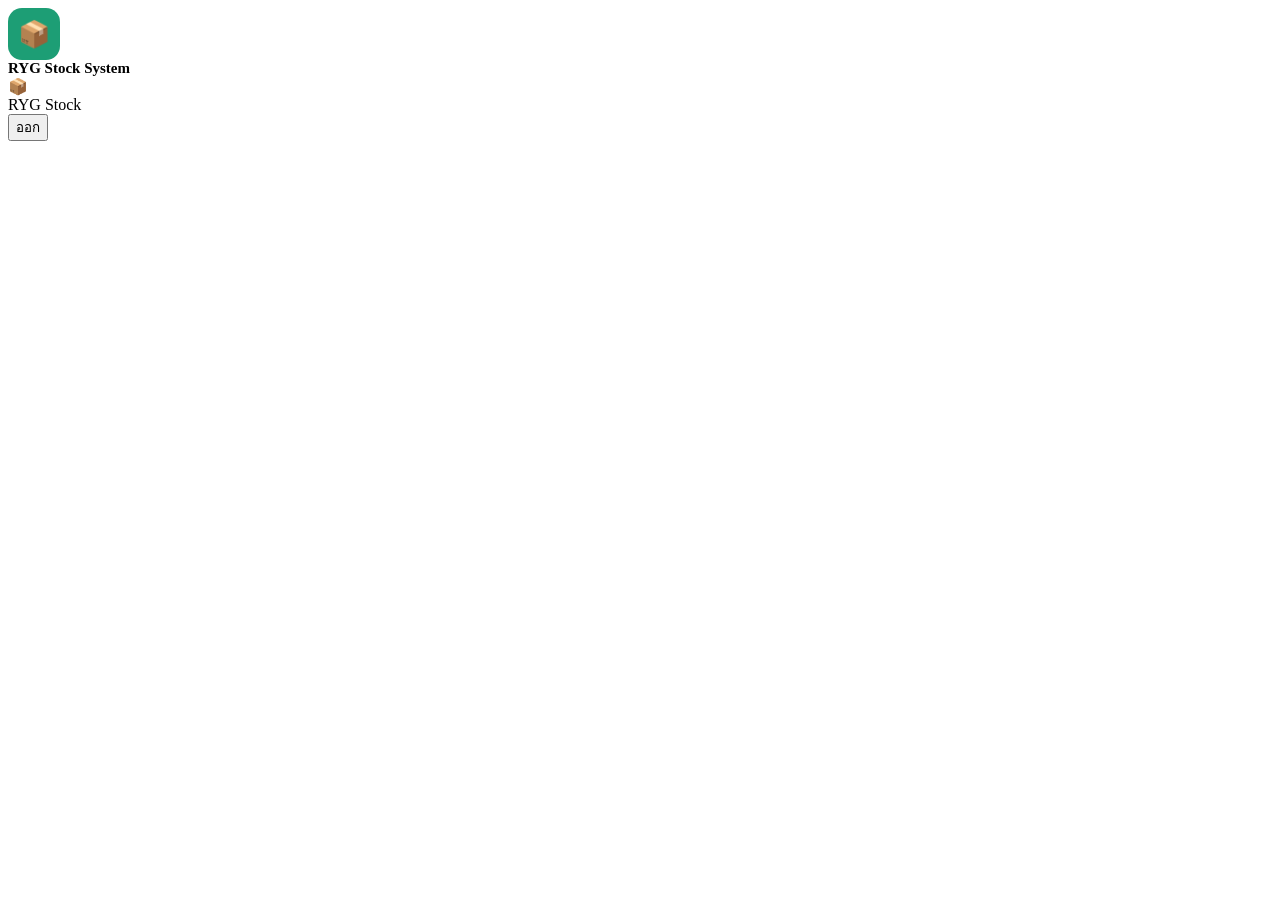
==== history.html @ ba86bd08 "Add files via upload" ====
<!DOCTYPE html>
<html lang="th">
<head>
<meta charset="UTF-8"/>
<meta name="viewport" content="width=device-width, initial-scale=1.0, maximum-scale=1.0"/>
<title>RYG Stock — ประวัติ</title>
<link rel="preconnect" href="https://fonts.googleapis.com">
<link href="https://fonts.googleapis.com/css2?family=Sarabun:wght@400;500;600;700&family=IBM+Plex+Mono:wght@400;600&display=swap" rel="stylesheet">
<link rel="stylesheet" href="shared.css"/>
<script src="https://www.gstatic.com/firebasejs/10.12.2/firebase-app-compat.js"></script>
<script src="https://www.gstatic.com/firebasejs/10.12.2/firebase-auth-compat.js"></script>
<script src="https://www.gstatic.com/firebasejs/10.12.2/firebase-firestore-compat.js"></script>
<script src="shared.js"></script>
</head>
<body>
<div id="loadingScreen">
  <div style="width:52px;height:52px;background:#1D9E75;border-radius:14px;display:flex;align-items:center;justify-content:center;font-size:26px;">📦</div>
  <div style="font-size:15px;font-weight:700;">RYG Stock System</div>
  <div class="spinner"></div>
</div>
<div id="mainApp">
  <div class="topbar">
    <div class="topbar-logo">📦</div>
    <span class="topbar-title">RYG Stock</span>
    <div class="user-mini">
      <img id="uAvatar" class="user-ava" src="" onerror="this.style.display='none'" alt=""/>
      <span id="uFallback" class="user-ava"></span>
      <span id="uName" class="user-name-top"></span>
      <span id="uRole" class="badge-role badge-admin"></span>
      <button class="btn-topout" onclick="doLogout()">ออก</button>
    </div>
  </div>
  <div class="nav-tabs" id="navTabs"></div>
  <div class="content" id="mainContent"></div>
  <nav class="bottom-nav" id="bottomNav"></nav>
</div>
<div id="notif"></div>

<script>
let currentUser=null, currentRole='user', db=null;
let historyData=[], filterType='all', searchQ='';

initShell('history', (user, role, firestore) => {
  currentUser=user; currentRole=role; db=firestore;
  subscribeHistory();
});

function subscribeHistory(){
  let q=db.collection('transactions').orderBy('createdAt','desc').limit(300);
  if(currentRole!=='admin') q=q.where('userId','==',currentUser.uid);
  q.onSnapshot(snap=>{
    historyData=snap.docs.map(d=>({id:d.id,...d.data()}));
    renderHistory();
  });
}

function renderHistory(){
  let data=historyData;
  if(filterType!=='all') data=data.filter(h=>h.type===filterType);
  if(searchQ){
    const q=searchQ.toLowerCase();
    data=data.filter(h=>(h.itemName||'').toLowerCase().includes(q)||(h.sn||'').toLowerCase().includes(q)||(h.serviceNo||'').toLowerCase().includes(q)||(h.usedAt||'').toLowerCase().includes(q));
  }

  document.getElementById('mainContent').innerHTML=`
  <div class="flex jb items-c section-gap" style="flex-wrap:wrap;gap:8px">
    <span style="font-size:15px;font-weight:700">🕐 ประวัติ${currentRole==='user'?' (ของฉัน)':''}</span>
    <div style="display:flex;gap:8px;align-items:center;flex-wrap:wrap">
      <div style="display:flex;gap:0;border:1px solid var(--bdrm);border-radius:var(--rad);overflow:hidden">
        ${['all','in','out'].map(t=>`
          <button style="padding:6px 12px;border:none;background:${filterType===t?'var(--g)':'var(--bg)'};color:${filterType===t?'#fff':'var(--tx2)'};cursor:pointer;font-size:12px;font-weight:600;font-family:var(--font)"
            onclick="filterType='${t}';renderHistory()">
            ${{all:'ทั้งหมด',in:'📥 นำเข้า',out:'📤 เบิก'}[t]}
          </button>`).join('')}
      </div>
      <input class="search-input" style="min-width:140px;max-width:200px" placeholder="ค้นหา..." value="${searchQ}"
        oninput="searchQ=this.value;renderHistory()"/>
    </div>
  </div>
  <div class="fz12 txmute" style="margin-bottom:.7rem">${data.length} รายการ</div>
  ${data.length===0?`<div class="empty-state">ยังไม่มีรายการ</div>`:`
  <div class="hist-list">
    ${data.map(h=>`
      <div class="hist-card">
        <div class="hist-top">
          <div class="hist-dot" style="background:${h.type==='in'?'#1D9E75':'#E24B4A'}"></div>
          <span class="hist-item">${h.itemName}</span>
          ${h.type==='in'?'<span class="badge badge-in">📥 นำเข้า</span>':'<span class="badge badge-out2">📤 เบิก</span>'}
        </div>
        ${h.sn&&h.sn!=='-'?`<div class="hist-sn">S/N: ${h.sn}</div>`:''}
        <div class="hist-meta">
          ${h.usedAt?`📍 ${h.usedAt} · `:''}
          ${h.hasService==='yes'?'✅ ใบ Service ':h.hasService==='job'?'📋 Job Order ':''}
          ${h.serviceRef?`<span class="hist-ref">${h.serviceRef}</span> · `:''}
          ${h.dept?h.dept+' · ':''}
          ${currentRole==='admin'&&h.userName?h.userName+' · ':''}
          ${formatDT(h.createdAt)}
        </div>
        ${h.serviceNo?`<div class="hist-ref" style="margin-top:3px">${h.serviceNo}</div>`:''}
      </div>`).join('')}
  </div>`}`;
}
</script>
</body>
</html>
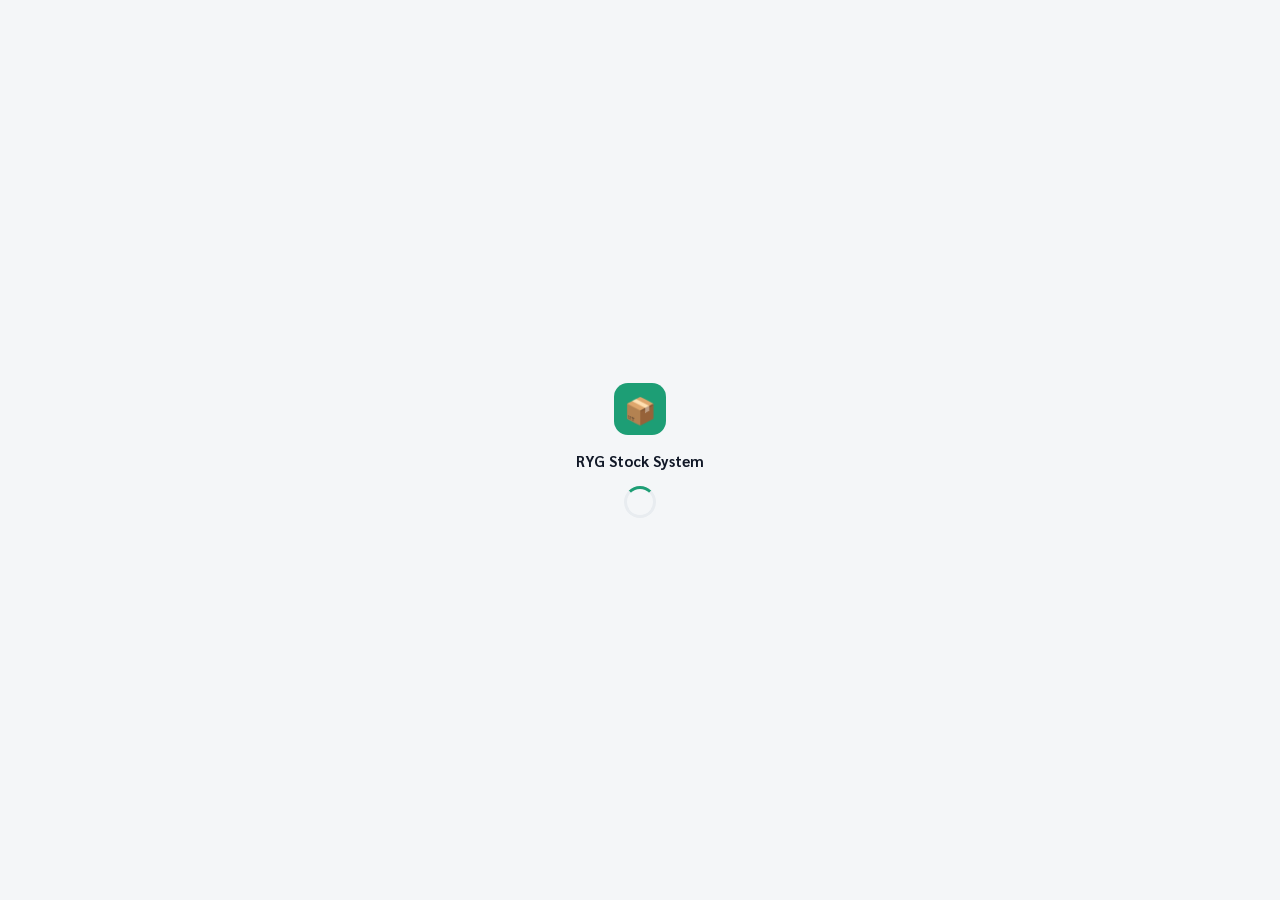
==== commit 01af1f6c: "Add files via upload" ====
--- a/history.html
+++ b/history.html
@@ -11,6 +11,8 @@
 <script src="https://www.gstatic.com/firebasejs/10.12.2/firebase-auth-compat.js"></script>
 <script src="https://www.gstatic.com/firebasejs/10.12.2/firebase-firestore-compat.js"></script>
 <script src="shared.js"></script>
+<!-- SheetJS for Excel Export -->
+<script src="https://cdn.jsdelivr.net/npm/xlsx@0.18.5/dist/xlsx.full.min.js"></script>
 </head>
 <body>
 <div id="loadingScreen">
@@ -39,6 +41,7 @@
 <script>
 let currentUser=null, currentRole='user', db=null;
 let historyData=[], filterType='all', searchQ='';
+let _histUnsub=null;
 
 initShell('history', (user, role, firestore) => {
   currentUser=user; currentRole=role; db=firestore;
@@ -46,21 +49,67 @@
 });
 
 function subscribeHistory(){
-  let q=db.collection('transactions').orderBy('createdAt','desc').limit(300);
-  if(currentRole!=='admin') q=q.where('userId','==',currentUser.uid);
-  q.onSnapshot(snap=>{
-    historyData=snap.docs.map(d=>({id:d.id,...d.data()}));
+  if(_histUnsub){ _histUnsub(); _histUnsub=null; }
+
+  // BUG FIX: ใช้แค่ orderBy('createdAt') ไม่มี .where() เพิ่ม
+  // เพื่อหลีกเลี่ยง composite index ที่ต้องสร้างใน Firestore console
+  // กรอง userId ฝั่ง client แทน
+  const q = db.collection('transactions').orderBy('createdAt','desc').limit(500);
+
+  _histUnsub = q.onSnapshot(snap => {
+    let docs = snap.docs.map(d => ({id: d.id, ...d.data()}));
+    // กรอง user ปกติให้เห็นแค่ของตัวเอง (client-side)
+    if(currentRole !== 'admin'){
+      docs = docs.filter(h => h.userId === currentUser.uid);
+    }
+    historyData = docs;
     renderHistory();
+  }, err => {
+    console.error('History error:', err);
+    // Fallback: ถ้า snapshot ไม่ได้ ลอง get แบบ one-time
+    loadHistoryOnce();
   });
 }
 
-function renderHistory(){
+async function loadHistoryOnce(){
+  try{
+    const snap = await db.collection('transactions').orderBy('createdAt','desc').limit(500).get();
+    let docs = snap.docs.map(d => ({id: d.id, ...d.data()}));
+    if(currentRole !== 'admin'){
+      docs = docs.filter(h => h.userId === currentUser.uid);
+    }
+    historyData = docs;
+    renderHistory();
+  }catch(e){
+    document.getElementById('mainContent').innerHTML=`<div class="empty-state" style="color:var(--r)">โหลดประวัติไม่สำเร็จ: ${e.message}</div>`;
+  }
+}
+
+function safeFormatDT(ts){
+  try{ return (typeof formatDT==='function') ? formatDT(ts) : ''; }
+  catch(e){ return ''; }
+}
+
+function getFilteredData(){
   let data=historyData;
   if(filterType!=='all') data=data.filter(h=>h.type===filterType);
   if(searchQ){
     const q=searchQ.toLowerCase();
-    data=data.filter(h=>(h.itemName||'').toLowerCase().includes(q)||(h.sn||'').toLowerCase().includes(q)||(h.serviceNo||'').toLowerCase().includes(q)||(h.usedAt||'').toLowerCase().includes(q));
-  }
+    data=data.filter(h=>
+      (h.itemName||'').toLowerCase().includes(q)||
+      (h.sn||'').toLowerCase().includes(q)||
+      (h.serviceNo||'').toLowerCase().includes(q)||
+      (h.usedAt||'').toLowerCase().includes(q)||
+      (h.reqBy||'').toLowerCase().includes(q)||
+      (h.dept||'').toLowerCase().includes(q)
+    );
+  }
+  return data;
+}
+
+function renderHistory(){
+  const data=getFilteredData();
+  const isAdmin=currentRole==='admin';
 
   document.getElementById('mainContent').innerHTML=`
   <div class="flex jb items-c section-gap" style="flex-wrap:wrap;gap:8px">
@@ -75,9 +124,10 @@
       </div>
       <input class="search-input" style="min-width:140px;max-width:200px" placeholder="ค้นหา..." value="${searchQ}"
         oninput="searchQ=this.value;renderHistory()"/>
+      ${isAdmin?`<button class="btn btn-sm" onclick="exportHistory()" title="Export ประวัติเป็น Excel">📥 Export</button>`:''}
     </div>
   </div>
-  <div class="fz12 txmute" style="margin-bottom:.7rem">${data.length} รายการ</div>
+  <div class="fz12 txmute" style="margin-bottom:.7rem">${data.length} รายการ${historyData.length>data.length?' (กรองจาก '+historyData.length+')':''}</div>
   ${data.length===0?`<div class="empty-state">ยังไม่มีรายการ</div>`:`
   <div class="hist-list">
     ${data.map(h=>`
@@ -87,19 +137,67 @@
           <span class="hist-item">${h.itemName}</span>
           ${h.type==='in'?'<span class="badge badge-in">📥 นำเข้า</span>':'<span class="badge badge-out2">📤 เบิก</span>'}
         </div>
-        ${h.sn&&h.sn!=='-'?`<div class="hist-sn">S/N: ${h.sn}</div>`:''}
+        ${(h.sn&&h.sn!=='-')?`<div class="hist-sn">S/N: ${h.sn}</div>`:''}
         <div class="hist-meta">
           ${h.usedAt?`📍 ${h.usedAt} · `:''}
           ${h.hasService==='yes'?'✅ ใบ Service ':h.hasService==='job'?'📋 Job Order ':''}
           ${h.serviceRef?`<span class="hist-ref">${h.serviceRef}</span> · `:''}
           ${h.dept?h.dept+' · ':''}
-          ${currentRole==='admin'&&h.userName?h.userName+' · ':''}
-          ${formatDT(h.createdAt)}
+          ${isAdmin&&h.userName?h.userName+' · ':''}
+          ${safeFormatDT(h.createdAt)}
         </div>
         ${h.serviceNo?`<div class="hist-ref" style="margin-top:3px">${h.serviceNo}</div>`:''}
       </div>`).join('')}
   </div>`}`;
 }
+
+function exportHistory(){
+  const data=getFilteredData();
+  if(!data.length){ showNotif('ไม่มีข้อมูลที่จะ Export','error'); return; }
+
+  const wb=XLSX.utils.book_new();
+  const rows=[['ประเภท','เลขที่ใบเบิก','รหัสสินค้า','ชื่อสินค้า','S/N','จำนวน','ใช้งานที่','แผนก','ผู้ดำเนินการ','ใบ Service','เลขอ้างอิง','หมายเหตุ','วันที่']];
+
+  data.forEach(h=>{
+    const typeTH=h.type==='in'?'📥 นำเข้า':'📤 เบิก';
+    const svcTH={no:'ไม่มี',yes:'ใบ Service',job:'Job Order'}[h.hasService]||'';
+    let dateStr='';
+    try{
+      if(h.createdAt?.toDate) dateStr=h.createdAt.toDate().toLocaleString('th-TH');
+      else if(h.createdAt?.seconds) dateStr=new Date(h.createdAt.seconds*1000).toLocaleString('th-TH');
+    }catch(e){}
+    rows.push([typeTH,h.serviceNo||'',h.itemId||'',h.itemName||'',h.sn||'-',h.qty||1,h.usedAt||'',h.dept||'',h.userName||'',svcTH,h.serviceRef||'',h.note||'',dateStr]);
+  });
+
+  const ws=XLSX.utils.aoa_to_sheet(rows);
+  ws['!cols']=[{wch:10},{wch:18},{wch:10},{wch:28},{wch:18},{wch:8},{wch:14},{wch:12},{wch:16},{wch:12},{wch:16},{wch:20},{wch:20}];
+  XLSX.utils.book_append_sheet(wb,ws,'ประวัติ');
+
+  const outRows=data.filter(h=>h.type==='out');
+  const inRows=data.filter(h=>h.type==='in');
+  if(outRows.length){
+    const outWs=XLSX.utils.aoa_to_sheet([rows[0],...outRows.map(h=>{
+      let ds=''; try{ if(h.createdAt?.toDate) ds=h.createdAt.toDate().toLocaleString('th-TH'); }catch(e){}
+      const sv={no:'ไม่มี',yes:'ใบ Service',job:'Job Order'}[h.hasService]||'';
+      return['📤 เบิก',h.serviceNo||'',h.itemId||'',h.itemName||'',h.sn||'-',h.qty||1,h.usedAt||'',h.dept||'',h.userName||'',sv,h.serviceRef||'',h.note||'',ds];
+    })]);
+    outWs['!cols']=ws['!cols'];
+    XLSX.utils.book_append_sheet(wb,outWs,'เบิกออก');
+  }
+  if(inRows.length){
+    const inWs=XLSX.utils.aoa_to_sheet([rows[0],...inRows.map(h=>{
+      let ds=''; try{ if(h.createdAt?.toDate) ds=h.createdAt.toDate().toLocaleString('th-TH'); }catch(e){}
+      return['📥 นำเข้า',h.serviceNo||'',h.itemId||'',h.itemName||'',h.sn||'-',h.qty||1,'','',h.userName||'','','','',ds];
+    })]);
+    inWs['!cols']=ws['!cols'];
+    XLSX.utils.book_append_sheet(wb,inWs,'นำเข้า');
+  }
+
+  const now=new Date();
+  const ds=`${now.getFullYear()}-${String(now.getMonth()+1).padStart(2,'0')}-${String(now.getDate()).padStart(2,'0')}`;
+  XLSX.writeFile(wb,`RYG_History_${ds}.xlsx`);
+  showNotif(`Export ${data.length} รายการสำเร็จ`);
+}
 </script>
 </body>
 </html>
--- a/shared.css
+++ b/shared.css
@@ -0,0 +1,549 @@
+/* ═══════════════════════════════════════════════════
+   RYG Stock — shared.css
+   ═══════════════════════════════════════════════════ */
+
+/* ─── CSS Variables ──────────────────────────────── */
+:root {
+  --g:    #1D9E75;   /* brand green */
+  --gd:   #15785a;   /* dark green */
+  --gl:   #a8ddc9;   /* light green border */
+  --gll:  #eaf7f2;   /* green tint bg */
+  --r:    #E24B4A;   /* red / danger */
+  --rl:   #fdeaea;   /* red tint */
+  --am:   #E67E22;   /* amber / warning */
+  --aml:  #fef3e2;   /* amber tint */
+
+  --bg:   #F4F6F8;   /* page bg */
+  --surf: #FFFFFF;   /* card surface */
+  --bdr:  #E8ECF0;   /* border subtle */
+  --bdrm: #D0D7DE;   /* border medium */
+  --tx1:  #111827;   /* text primary */
+  --tx2:  #374151;   /* text secondary */
+  --tx3:  #6B7280;   /* text muted */
+
+  --font: 'Sarabun', 'Segoe UI', sans-serif;
+  --mono: 'IBM Plex Mono', 'Courier New', monospace;
+
+  --rad:   10px;
+  --radsm:  6px;
+  --radlg: 16px;
+
+  --topbar-h: 52px;
+  --nav-h:    44px;
+  --bn-h:     60px;
+}
+
+/* ─── Reset ──────────────────────────────────────── */
+*, *::before, *::after { box-sizing: border-box; margin: 0; padding: 0; }
+html { font-size: 14px; }
+body {
+  font-family: var(--font);
+  background: var(--bg);
+  color: var(--tx1);
+  min-height: 100vh;
+  -webkit-font-smoothing: antialiased;
+}
+a { text-decoration: none; color: inherit; }
+button, select, input, textarea {
+  font-family: var(--font);
+  font-size: 13px;
+}
+input, textarea, select {
+  width: 100%;
+  padding: 9px 12px;
+  border: 1.5px solid var(--bdrm);
+  border-radius: var(--rad);
+  background: var(--surf);
+  color: var(--tx1);
+  transition: border-color .15s, box-shadow .15s;
+}
+input:focus, textarea:focus, select:focus {
+  outline: none;
+  border-color: var(--g);
+  box-shadow: 0 0 0 3px var(--gll);
+}
+textarea { resize: vertical; min-height: 72px; }
+
+/* ─── Loading Screen ─────────────────────────────── */
+#loadingScreen {
+  display: flex;
+  flex-direction: column;
+  align-items: center;
+  justify-content: center;
+  gap: 16px;
+  min-height: 100vh;
+  background: var(--bg);
+}
+#mainApp { display: none; }
+
+/* ─── Spinner ────────────────────────────────────── */
+.spinner {
+  width: 32px; height: 32px;
+  border: 3px solid var(--bdr);
+  border-top-color: var(--g);
+  border-radius: 50%;
+  animation: spin .75s linear infinite;
+}
+@keyframes spin { to { transform: rotate(360deg); } }
+
+/* ─── Topbar ─────────────────────────────────────── */
+.topbar {
+  position: fixed; top: 0; left: 0; right: 0; z-index: 100;
+  height: var(--topbar-h);
+  background: var(--surf);
+  border-bottom: 1px solid var(--bdr);
+  display: flex;
+  align-items: center;
+  padding: 0 16px;
+  gap: 10px;
+  box-shadow: 0 1px 4px rgba(0,0,0,.06);
+}
+.topbar-logo {
+  width: 32px; height: 32px;
+  background: var(--g);
+  border-radius: 8px;
+  display: flex; align-items: center; justify-content: center;
+  font-size: 16px; flex-shrink: 0;
+}
+.topbar-title { font-size: 15px; font-weight: 700; flex: 1; }
+
+.user-mini {
+  display: flex; align-items: center; gap: 7px;
+  margin-left: auto; flex-shrink: 0;
+}
+.user-ava {
+  width: 28px; height: 28px;
+  border-radius: 50%;
+  background: var(--g);
+  color: #fff;
+  font-size: 12px; font-weight: 700;
+  display: flex; align-items: center; justify-content: center;
+  object-fit: cover; flex-shrink: 0;
+}
+.user-name-top { font-size: 12px; font-weight: 600; max-width: 120px; overflow: hidden; text-overflow: ellipsis; white-space: nowrap; }
+.badge-role {
+  font-size: 10px; font-weight: 700;
+  padding: 2px 7px; border-radius: 20px;
+  white-space: nowrap;
+}
+.badge-admin { background: #FFF3CD; color: #92600A; border: 1px solid #FFD96A; }
+.badge-user  { background: var(--gll); color: var(--gd); border: 1px solid var(--gl); }
+
+.btn-topout {
+  padding: 5px 12px;
+  border: 1.5px solid var(--bdrm);
+  border-radius: var(--radsm);
+  background: transparent;
+  color: var(--tx2);
+  font-size: 12px; font-weight: 600;
+  cursor: pointer;
+  transition: background .15s;
+  white-space: nowrap;
+}
+.btn-topout:hover { background: var(--rl); border-color: var(--r); color: var(--r); }
+
+/* ─── Nav Tabs (top, desktop) ────────────────────── */
+.nav-tabs {
+  position: fixed;
+  top: var(--topbar-h); left: 0; right: 0; z-index: 90;
+  display: flex;
+  background: var(--surf);
+  border-bottom: 2px solid var(--bdr);
+  overflow-x: auto;
+  -webkit-overflow-scrolling: touch;
+  scrollbar-width: none;
+}
+.nav-tabs::-webkit-scrollbar { display: none; }
+.nav-tab {
+  padding: 10px 16px;
+  font-size: 13px; font-weight: 600;
+  color: var(--tx3);
+  white-space: nowrap;
+  border-bottom: 2px solid transparent;
+  margin-bottom: -2px;
+  transition: color .15s, border-color .15s;
+}
+.nav-tab:hover  { color: var(--g); }
+.nav-tab.active { color: var(--g); border-bottom-color: var(--g); }
+
+/* ─── Bottom Nav (mobile) ────────────────────────── */
+.bottom-nav {
+  display: none;
+  position: fixed; bottom: 0; left: 0; right: 0; z-index: 90;
+  background: var(--surf);
+  border-top: 1px solid var(--bdr);
+  height: var(--bn-h);
+  padding-bottom: env(safe-area-inset-bottom);
+}
+.bn-item {
+  flex: 1; display: flex; flex-direction: column;
+  align-items: center; justify-content: center;
+  gap: 2px; padding: 6px 4px;
+  color: var(--tx3);
+  transition: color .15s;
+}
+.bn-item.active { color: var(--g); }
+.bn-icon { font-size: 18px; line-height: 1; }
+.bn-label { font-size: 10px; font-weight: 600; }
+
+@media (max-width: 640px) {
+  .nav-tabs  { display: none; }
+  .bottom-nav { display: flex; }
+}
+
+/* ─── Content area ───────────────────────────────── */
+.content {
+  margin-top: calc(var(--topbar-h) + var(--nav-h));
+  padding: 16px;
+  padding-bottom: calc(var(--bn-h) + 80px);
+  max-width: 960px;
+  margin-left: auto; margin-right: auto;
+}
+@media (max-width: 640px) {
+  .content {
+    margin-top: var(--topbar-h);
+    padding: 12px 10px;
+    padding-bottom: calc(var(--bn-h) + 90px);
+  }
+}
+
+/* ─── Card ───────────────────────────────────────── */
+.card {
+  background: var(--surf);
+  border: 1px solid var(--bdr);
+  border-radius: var(--radlg);
+  overflow: hidden;
+  margin-bottom: 1rem;
+}
+.card-header {
+  display: flex; align-items: center; justify-content: space-between;
+  padding: .75rem 1rem;
+  border-bottom: 1px solid var(--bdr);
+}
+.card-title { font-size: 13px; font-weight: 700; }
+
+/* ─── Buttons ────────────────────────────────────── */
+.btn {
+  display: inline-flex; align-items: center; gap: 5px;
+  padding: 9px 16px;
+  border: 1.5px solid var(--bdrm);
+  border-radius: var(--rad);
+  background: var(--surf);
+  color: var(--tx1);
+  font-size: 13px; font-weight: 600;
+  cursor: pointer;
+  white-space: nowrap;
+  transition: background .15s, border-color .15s, color .15s;
+}
+.btn:hover { background: var(--bg); }
+.btn:disabled { opacity: .45; cursor: not-allowed; }
+
+.btn-primary {
+  background: var(--g); border-color: var(--g); color: #fff;
+}
+.btn-primary:hover:not(:disabled) { background: var(--gd); border-color: var(--gd); }
+
+.btn-sm { padding: 6px 12px; font-size: 12px; }
+.btn-icon { padding: 6px 8px; }
+
+.btn-danger { border-color: var(--r); color: var(--r); }
+.btn-danger:hover { background: var(--rl); }
+
+/* ─── Badges ─────────────────────────────────────── */
+.badge {
+  display: inline-flex; align-items: center;
+  padding: 2px 8px;
+  border-radius: 20px;
+  font-size: 11px; font-weight: 700;
+  white-space: nowrap;
+}
+.badge-ok    { background: var(--gll);  color: var(--gd);  border: 1px solid var(--gl); }
+.badge-low   { background: var(--aml);  color: var(--am);  border: 1px solid #f5c97a; }
+.badge-out   { background: var(--rl);   color: var(--r);   border: 1px solid #f0a0a0; }
+.badge-out2  { background: var(--rl);   color: var(--r);   border: 1px solid #f0a0a0; }
+.badge-in    { background: var(--gll);  color: var(--gd);  border: 1px solid var(--gl); }
+.badge-sn    { background: #EFF6FF; color: #1D4ED8; border: 1px solid #BFDBFE; font-family: var(--mono); font-size: 10px; }
+.badge-avail { background: var(--gll);  color: var(--gd);  border: 1px solid var(--gl); }
+.badge-used2 { background: #F3F4F6; color: var(--tx2); border: 1px solid var(--bdrm); }
+.badge-dmg   { background: var(--rl);   color: var(--r);   border: 1px solid #f0a0a0; }
+
+/* ─── Forms ──────────────────────────────────────── */
+.field { margin-bottom: .85rem; }
+.field label {
+  display: block;
+  font-size: 12px; font-weight: 600; color: var(--tx2);
+  margin-bottom: 4px;
+}
+.grid-2 { display: grid; grid-template-columns: 1fr 1fr; gap: 10px; }
+@media (max-width: 480px) { .grid-2 { grid-template-columns: 1fr; } }
+
+.search-input {
+  padding: 8px 12px;
+  border: 1.5px solid var(--bdrm);
+  border-radius: var(--rad);
+  font-size: 13px;
+  background: var(--surf);
+}
+.search-bar { position: relative; }
+
+/* ─── Stat Grid ──────────────────────────────────── */
+.stat-grid {
+  display: grid;
+  grid-template-columns: repeat(4,1fr);
+  gap: 10px;
+  margin-bottom: 1rem;
+}
+@media (max-width: 600px) { .stat-grid { grid-template-columns: repeat(2,1fr); } }
+
+.stat-card {
+  background: var(--surf);
+  border: 1px solid var(--bdr);
+  border-radius: var(--radlg);
+  padding: .9rem 1rem;
+  text-align: center;
+}
+.stat-label { font-size: 11px; font-weight: 600; color: var(--tx3); margin-bottom: 4px; }
+.stat-value { font-size: 26px; font-weight: 700; line-height: 1.1; }
+.stat-sub   { font-size: 11px; color: var(--tx3); margin-top: 3px; }
+
+/* ─── Dash Grid ──────────────────────────────────── */
+.dash-grid {
+  display: grid;
+  grid-template-columns: 1fr 1fr;
+  gap: 12px;
+  margin-bottom: 1rem;
+}
+@media (max-width: 640px) { .dash-grid { grid-template-columns: 1fr; } }
+
+/* ─── Bar chart ──────────────────────────────────── */
+.bar-bg   { background: var(--bdr); border-radius: 4px; height: 7px; }
+.bar-fill { background: var(--g);   border-radius: 4px; height: 7px; min-width: 4px; transition: width .4s; }
+
+/* ─── History dot ────────────────────────────────── */
+.hist-dot { width: 9px; height: 9px; border-radius: 50%; flex-shrink: 0; }
+
+/* ─── Item rows ──────────────────────────────────── */
+.item-row {
+  display: flex; align-items: center; justify-content: space-between;
+  padding: .65rem 1rem;
+  border-bottom: 1px solid var(--bdr);
+  cursor: pointer;
+  transition: background .12s;
+}
+.item-row:hover { background: var(--gll); }
+.item-row.expanded { background: #FAFBFC; }
+.item-name { font-size: 13px; font-weight: 600; }
+.item-code { font-size: 11px; color: var(--tx3); font-family: var(--mono); margin-top: 1px; }
+.item-right { display: flex; align-items: center; gap: 8px; }
+
+/* ─── Service ref ────────────────────────────────── */
+.service-ref {
+  display: flex; align-items: flex-start; justify-content: space-between;
+  background: var(--gll);
+  border: 1px solid var(--gl);
+  border-radius: var(--rad);
+  padding: .75rem 1rem;
+  margin-bottom: 1rem;
+}
+.service-ref-lbl { font-size: 10px; font-weight: 700; color: var(--gd); text-transform: uppercase; letter-spacing: .04em; margin-bottom: 2px; }
+.service-ref-no  { font-size: 17px; font-weight: 700; font-family: var(--mono); color: var(--gd); letter-spacing: .03em; }
+
+/* ─── Withdraw list ──────────────────────────────── */
+.wd-list { display: flex; flex-direction: column; gap: 8px; }
+.wd-item {
+  display: flex; align-items: center; gap: 10px;
+  padding: .6rem .75rem;
+  background: var(--gll);
+  border: 1px solid var(--gl);
+  border-radius: var(--rad);
+}
+.wd-item-info { flex: 1; min-width: 0; }
+.wd-item-name { font-size: 13px; font-weight: 600; overflow: hidden; text-overflow: ellipsis; white-space: nowrap; }
+.wd-item-meta { font-size: 11px; color: var(--tx3); margin-top: 2px; }
+
+/* ─── Sticky summary bar ─────────────────────────── */
+.wd-summary-sticky {
+  position: sticky; bottom: calc(var(--bn-h) + 8px);
+  background: var(--surf);
+  border: 1.5px solid var(--bdr);
+  border-radius: var(--radlg);
+  padding: .9rem 1rem;
+  box-shadow: 0 -4px 20px rgba(0,0,0,.08);
+  z-index: 50;
+}
+@media (max-width: 640px) {
+  .wd-summary-sticky { bottom: calc(var(--bn-h) + 4px); border-radius: var(--rad); }
+}
+
+/* ─── Unit picker ────────────────────────────────── */
+.unit-picker { display: flex; flex-direction: column; gap: 6px; }
+.unit-pick-row {
+  display: flex; align-items: center; gap: 8px;
+  padding: 7px 10px;
+  border: 1px solid var(--bdr);
+  border-radius: var(--rad);
+  cursor: pointer;
+  transition: background .12s, border-color .12s;
+}
+.unit-pick-row:hover { background: var(--gll); border-color: var(--gl); }
+.unit-pick-row input[type=checkbox] { width: auto; flex-shrink: 0; accent-color: var(--g); }
+.unit-nosn { font-size: 11px; color: var(--tx3); font-style: italic; }
+
+/* ─── Unit cards (stock page) ────────────────────── */
+.units-grid { display: flex; flex-direction: column; gap: 6px; padding: .75rem 1rem; }
+.unit-card {
+  display: flex; align-items: center; gap: 10px;
+  padding: .6rem .75rem;
+  background: var(--bg);
+  border: 1px solid var(--bdr);
+  border-radius: var(--rad);
+}
+.unit-dot {
+  width: 9px; height: 9px; border-radius: 50%; flex-shrink: 0;
+}
+.dot-available { background: var(--g); }
+.dot-used      { background: var(--tx3); }
+.dot-damaged   { background: var(--r); }
+.unit-info  { flex: 1; min-width: 0; }
+.unit-detail{ font-size: 12px; font-weight: 600; overflow: hidden; text-overflow: ellipsis; white-space: nowrap; }
+.unit-note  { font-size: 11px; color: var(--tx3); margin-top: 1px; }
+.unit-loc   { font-size: 11px; color: var(--tx3); }
+.unit-actions { display: flex; gap: 4px; flex-shrink: 0; }
+.qty-pill {
+  display: inline-flex; align-items: center; gap: 4px;
+  padding: 2px 10px;
+  background: var(--gll);
+  border: 1px solid var(--gl);
+  border-radius: 20px;
+  font-size: 12px; font-weight: 700; color: var(--gd);
+}
+
+/* ─── Category group (stock) ─────────────────────── */
+.cat-group { margin-bottom: .75rem; border: 1px solid var(--bdr); border-radius: var(--radlg); overflow: hidden; }
+.cat-header {
+  display: flex; align-items: center; gap: 10px;
+  padding: .65rem 1rem;
+  background: var(--surf);
+  cursor: pointer;
+  user-select: none;
+  transition: background .12s;
+}
+.cat-header:hover { background: var(--gll); }
+.cat-header.open  { background: var(--gll); border-bottom: 1px solid var(--gl); }
+.cat-icon  { font-size: 16px; }
+.cat-name  { font-size: 13px; font-weight: 700; flex: 1; }
+.cat-counts{ display: flex; gap: 6px; align-items: center; }
+.cat-count { font-size: 11px; color: var(--tx3); }
+.cat-arrow { font-size: 12px; color: var(--tx3); transition: transform .2s; }
+.cat-header.open .cat-arrow { transform: rotate(90deg); }
+.cat-body  { display: none; }
+.cat-body.open { display: block; }
+
+/* Item expand */
+.item-expand { display: none; background: #FAFBFC; border-top: 1px solid var(--bdr); padding: .75rem 1rem; }
+.item-expand.open { display: block; }
+
+/* Info box */
+.info-box {
+  display: flex; gap: 8px; align-items: flex-start;
+  padding: .6rem .8rem;
+  background: var(--aml); border: 1px solid #f5c97a;
+  border-radius: var(--rad); margin-bottom: .75rem;
+  font-size: 12px; color: var(--am);
+}
+
+/* ─── History list ───────────────────────────────── */
+.hist-list { display: flex; flex-direction: column; gap: 8px; }
+.hist-card {
+  background: var(--surf);
+  border: 1px solid var(--bdr);
+  border-radius: var(--rad);
+  padding: .75rem 1rem;
+}
+.hist-top  { display: flex; align-items: center; gap: 8px; margin-bottom: 4px; }
+.hist-item { font-size: 13px; font-weight: 700; flex: 1; min-width: 0; overflow: hidden; text-overflow: ellipsis; white-space: nowrap; }
+.hist-sn   { font-size: 11px; font-family: var(--mono); color: #1D4ED8; margin-bottom: 3px; }
+.hist-meta { font-size: 11px; color: var(--tx3); line-height: 1.6; }
+.hist-ref  { display: inline-block; font-size: 11px; font-family: var(--mono); color: var(--gd); background: var(--gll); border-radius: 4px; padding: 1px 5px; }
+
+/* ─── Modal / Sheet ──────────────────────────────── */
+.modal-overlay {
+  display: none; position: fixed; inset: 0; z-index: 200;
+  background: rgba(0,0,0,.45);
+  align-items: flex-end; justify-content: center;
+  transition: opacity .22s;
+}
+.modal-overlay.open { opacity: 1; }
+.modal-sheet {
+  background: var(--surf);
+  border-radius: 20px 20px 0 0;
+  padding: 1.2rem 1rem 2rem;
+  width: 100%; max-width: 560px;
+  max-height: 85vh; overflow-y: auto;
+  transform: translateY(40px);
+  transition: transform .22s cubic-bezier(.4,0,.2,1);
+}
+.modal-overlay.open .modal-sheet { transform: translateY(0); }
+.modal-handle {
+  width: 36px; height: 4px; border-radius: 2px;
+  background: var(--bdrm);
+  margin: 0 auto 1rem;
+}
+.modal-title { font-size: 15px; font-weight: 700; margin-bottom: 1rem; }
+.modal-actions { display: flex; gap: 8px; margin-top: 1rem; }
+
+/* ─── Print styles ───────────────────────────────── */
+#printArea { display: none; }
+.print-doc { font-family: 'Sarabun', sans-serif; padding: 1.5cm; }
+.print-header { display: flex; justify-content: space-between; align-items: flex-start; margin-bottom: 1.2rem; border-bottom: 2px solid #111; padding-bottom: .7rem; }
+.print-title  { font-size: 18px; font-weight: 700; }
+.print-meta   { display: grid; grid-template-columns: 1fr 1fr; gap: 8px 1.5rem; margin-bottom: 1.2rem; }
+.pm-lbl { font-size: 10px; color: #666; text-transform: uppercase; letter-spacing: .04em; }
+.pm-val { font-size: 13px; font-weight: 600; }
+.print-table  { width: 100%; border-collapse: collapse; margin-bottom: 1.5rem; }
+.print-table th { background: #222; color: #fff; padding: 7px 10px; font-size: 11px; text-align: left; }
+.print-table td { padding: 6px 10px; font-size: 12px; border-bottom: 1px solid #ddd; }
+.print-sign   { display: flex; gap: 2rem; margin-top: 2rem; }
+.sign-box     { flex: 1; }
+.sign-line    { border-top: 1.5px solid #555; padding-top: .5rem; font-size: 12px; color: #333; text-align: center; }
+
+@media print {
+  body > *:not(#printArea) { display: none !important; }
+  #printArea { display: block !important; }
+}
+
+/* ─── Notification toast ─────────────────────────── */
+.notif-toast {
+  position: fixed; bottom: calc(var(--bn-h) + 16px); left: 50%;
+  transform: translateX(-50%) translateY(20px);
+  background: #1a1a1a; color: #fff;
+  padding: 10px 20px; border-radius: 30px;
+  font-size: 13px; font-weight: 600;
+  opacity: 0; pointer-events: none;
+  transition: opacity .25s, transform .25s;
+  z-index: 9999; white-space: nowrap;
+  box-shadow: 0 4px 20px rgba(0,0,0,.25);
+}
+.notif-toast.show { opacity: 1; transform: translateX(-50%) translateY(0); }
+.notif-ok    { background: var(--g); }
+.notif-error { background: var(--r); }
+
+/* ─── Utility classes ────────────────────────────── */
+.flex    { display: flex; }
+.flex-col{ display: flex; flex-direction: column; }
+.items-c { align-items: center; }
+.jb      { justify-content: space-between; }
+.gap8    { gap: 8px; }
+.section-gap { margin-bottom: 1rem; }
+.fz11 { font-size: 11px; }
+.fz12 { font-size: 12px; }
+.fw7  { font-weight: 700; }
+.txmute, .txm { color: var(--tx3); }
+.tx2  { color: var(--tx2); }
+
+.empty-state {
+  text-align: center;
+  padding: 2rem 1rem;
+  color: var(--tx3);
+  font-size: 13px;
+}
